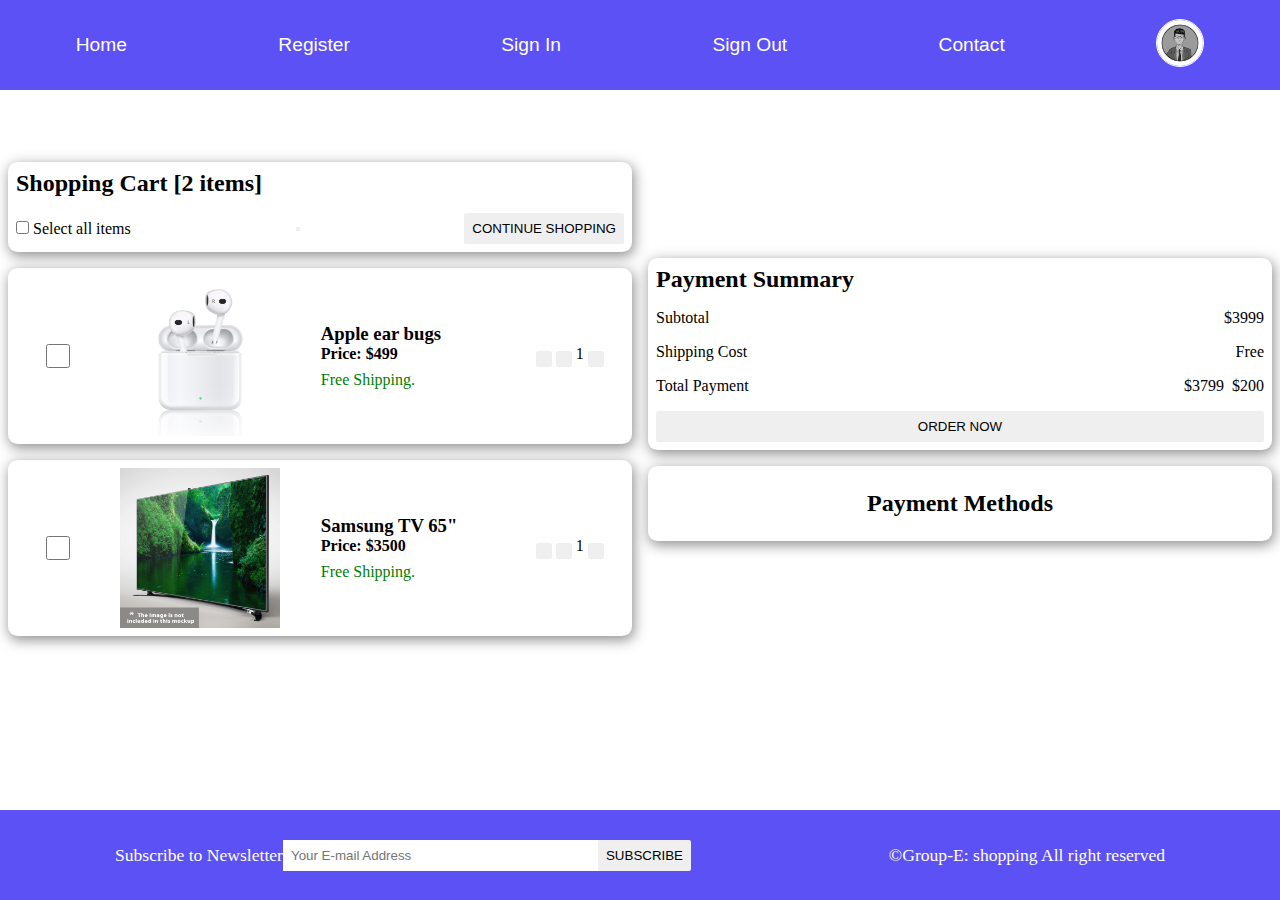
==== cart.html @ 5327df22 "ready for first publish v1.001" ====
<!DOCTYPE html>
<html lang="en">

<head>
    <meta charset="UTF-8">
    <meta http-equiv="X-UA-Compatible" content="IE=edge">
    <meta name="viewport" content="width=device-width, initial-scale=1.0">
    <meta name="description" content="this is an ecomerce project for learning html and css">
    <title>E-commerce</title>
    <link rel="stylesheet" href="https://cdnjs.cloudflare.com/ajax/libs/font-awesome/6.2.1/css/all.min.css"
        integrity="sha512-MV7K8+y+gLIBoVD59lQIYicR65iaqukzvf/nwasF0nqhPay5w/9lJmVM2hMDcnK1OnMGCdVK+iQrJ7lzPJQd1w=="
        crossorigin="anonymous" referrerpolicy="no-referrer" />
    <link rel="stylesheet" href="style.css">
</head>

<body>
    <!-- navbar -->
    <i class="fas fa-bars fa-2x" id="menu-icon"></i>
    <nav id="menu" class="hidden">
        <ul class="nav-upper flex-space-around">
            <li class="nav_list"><a href="index.html" class="nav_link"><i class="fa fa-home" aria-hidden="true"></i> Home</a></li>
            <li class="nav_list"><a href="register.html" class="nav_link">Register</a></li>
            <li class="nav_list"><a href="login.html" class="nav_link">Sign In</a></li>
            <li class="nav_list"><a href="index.html" class="nav_link">Sign Out</a></li>
            <li class="nav_list"><a href="contact.html" class="nav_link">Contact</a></li>
            <li class="nav_list"><a href="profile.html" class="nav_link"><img class="profile-icon"
                        src="./images/person.jpg" alt="profile-icon"></a></li>
        </ul>
    </nav>

    <main>
        <div class="cart flex-center">
            <div class="cart_items">
                <div class="cart_items-heading card">
                    <h2>Shopping Cart [2 items]</h2>
                    <div class="cart_item-action">
                        <label for="select">
                            <input type="checkbox" name="select" id="select">
                            Select all items
                        </label>
                        <button>
                            <i class="fa fa-trash" aria-hidden="true"></i></button>
                        <button class="btn">Continue Shopping</button>
                    </div>
                </div>

                <div class="cart_item card flex-space-around">
                    <input type="checkbox" name="" id="">
                    <img src="./images/product3.jpg" alt="product1" class="cart_item-img">
                    <div class="cart_item-description">
                        <h3>Apple ear bugs</h3>
                        <h4>Price: $499</h4>
                        <p class="cart_item-shipping">Free Shipping.</p>
                    </div>
                    <div class="cart_item-actions">
                        <button class="btn"><i class="fa fa-trash" aria-hidden="true"></i></button>
                        <button class="btn"><i class="fa fa-minus" aria-hidden="true"></i></button>
                        <span>1</span>
                        <button class="btn"><i class="fa fa-plus" aria-hidden="true"></i></button>
                    </div>
                </div>
                <div class="cart_item card flex-space-around">
                    <input type="checkbox" name="" id="">
                    <img src="./images/product11.jpg" alt="product1" class="cart_item-img">
                    <div class="cart_item-description">
                        <h3>Samsung TV 65"</h3>
                        <h4>Price: $3500</h4>
                        <p class="cart_item-shipping">Free Shipping.</p>
                    </div>
                    <div class="cart_item-actions">
                        <button class="btn"><i class="fa fa-trash" aria-hidden="true"></i></button>
                        <button class="btn"><i class="fa fa-minus" aria-hidden="true"></i></button>
                        <span>1</span>
                        <button class="btn"><i class="fa fa-plus" aria-hidden="true"></i></button>
                    </div>
                </div>
            </div>
            <div class="cart_payment">
                <div class="cart_payment-summary card">
                    <h2>Payment Summary</h2>
                    <div>
                        <p>Subtotal</p>
                        <p>$3999</p>
                    </div>
                    <div>
                        <p>Shipping Cost</p>
                        <p>Free</p>
                    </div>
                    <div>
                        <p>Total Payment</p>
                        <p>$3799 &nbsp;<del>$200</del></p>
                    </div>
                    <button class="btn cart_payment-btn">Order Now</button>
                </div>
                <div class="card_payment-methods card">
                    <h2>Payment Methods</h2>
                    <div><i class="fa-brands fa-cc-visa fa-3x" aria-hidden="true"></i>
                        <i class="fa-brands fa-cc-apple-pay fa-3x" aria-hidden="true"></i>
                        <i class="fa-brands fa-cc-amex fa-3x" aria-hidden="true"></i>
                        <i class="fa-brands fa-cc-amazon-pay fa-3x" aria-hidden="true"></i>
                        <i class="fa-brands fa-cc-paypal fa-3x" aria-hidden="true"></i>
                    </div>
                </div>
            </div>
        </div>
    </main>

    <!-- footer  -->
    <footer class="footer flex-space-around">
        <div class="flex-space-around">
            <label for="subscribe">Subscribe to Newsletter</label>
            <input type="email" id="subscribe" name="subscribe" class="footer_input"
                placeholder="Your E-mail Address" />
            <button class="btn btn-subscribe">Subscribe</button>
        </div>
        <div>
            <p>&copy;Group-E: shopping All right reserved</p>
        </div>
    </footer>
    <script src="./Scripts/index.js"></script>
</body>

</html>
---- style.css ----
/* css variables */

:root{
    --primary-color: rgb(92, 81, 245);
    --secondary-color: rgba(158, 107, 253, 0.817);
    --padding: 0.5rem;
    --transition: all 0.3s;
    --border-radious: 0.6rem;
    --box-shadow: 0.1rem 0.2rem 0.8rem rgba(130, 130, 130, 0.9);
}



/* primary codes */

*{
    box-sizing: border-box;
    list-style-type: none; 
    margin: 0;
    padding: 0;
    outline: none;
    text-decoration: none;
}

html{
    scroll-behavior: smooth;
}

img{
    height: 500px;
    width: 500px;
}

.flex-center{
    display: flex;
    justify-content: center;
    align-items: center;

}

.flex-space-around{
    display: flex;
    justify-content: space-around;
    align-items: center;
}

.btn{
    border: none;
    padding: var(--padding);
    cursor: pointer;
    text-transform: uppercase;
    align-items: center;
    border-radius: 2px;
    transition: all 0.3s;
}

.btn:hover{
    background-color: blue;
    color: white;
    transform: scale(0.95);
    border-radius: 10px;
}

.card{
    box-shadow: var(--box-shadow);
    border-radius: var(--border-radious);
    transition: var(--transition);
    padding: var(--padding);
}

.card:hover{
    transform: scale(1.03);
}

.hr-design{
    margin: 0.5rem 0;
}

.dot{
    height: 2rem;
    width: 2rem;
    border-radius: 50%;
    display: inline-block;
}

.red{
    background-color: red;
}

.green{
    background-color: green;
}

.blue{
    background-color: blue;
}

.black{
    background-color: black;
}

.grey{
    background-color: grey;
}

.yellow{
    background-color: yellow;
}

.orange{
    background-color: orange;
}

.text-center{
    text-align: center;
}


/*upper navbar */

#menu-icon{
    display: none;
}

nav{
    font-family: Arial, Helvetica, sans-serif;
    font-size: 1.2rem;
    position: sticky;
    top: 0;
    left: 0;
    z-index: 100;
}

.nav-upper{
    min-height: 10vh;
    background-color: var(--primary-color);
    padding: 1rem 0;
}

.nav_list{
    transition: all 0.3s;
}

.nav_list:hover{
    color: black;
    transform: scale(1.1);
}

.nav_link{
    color: white;
    transition: var(--transition);
}

.nav_link:hover{
    color: black;
    transform: scale(1.2);
}

.profile-icon{
    width: 3rem;
    height: 3rem;
    border-radius: 50%;
    border: white 1px solid;
    filter: saturate(0);
    transition: var(--transition);
}

.profile-icon:hover{
    filter: none;
}


/* lower navbar */

.nav-lower{
    min-height: 10vh;
    background-color: var(--secondary-color);
}

.nav_brand{
    font-size: 1.5rem;
}




/* header  */

.header{
    padding: 4rem 0;
    height: 80vh;
    background: url(./images/bg3.jpg) no-repeat center;
    background-attachment: fixed;
    background-size: cover;
}

.banner{
    width: 100%;
    height: 100%;
    flex-direction: column;
}

.banner_title{
    font-size: 4rem;
    background-color: rgba(153, 0, 255, 0.1);
    padding: 1rem;
    border-radius: 5;
}

.features{
    width: 100%;

}

.feature{
    background-image: linear-gradient(50deg, rgb(23, 120, 255), rgb(247, 0, 255));
    color: white;
    border-radius: var(--border-radious);
    padding: 1rem;
    width: 15rem;
    flex-direction: column;
    gap: 1rem;
}

.feature_icon{
    font-size: 2.3rem;
}


/* main content  */
main{
    padding: 4rem 0;
    min-height: 80vh;
}

.sidebar{
    flex: 0.5;
    padding: var(--padding);
    display: flex;
    flex-direction: column;
    justify-content: center;
    gap: 1rem;
    background-image: linear-gradient(50deg, rgb(235, 23, 239), rgb(68, 24, 242));
    border-radius: var(--border-radious);
    position: sticky;
    top: 10rem;
    left: 0;
    z-index: 100;
}

.main-content{
    flex: 3;
    padding: var(--padding);
}

.actions_sort select{
    padding: var(--padding);
}

.actions_search input{
    padding: var(--padding);
    width: 15rem;
}

.actions_search button{
    margin-left: -0.3rem;
    border: 1px solid;
    padding: 0.55rem;
}

.products{
    display: grid;
    grid-template-columns: repeat(3, minmax(0, 1fr));
    gap: 2rem;
    padding: 2rem 0;
}

.product{
    position: relative;
}

.badge{
    position: absolute;
    top: 0;
    left: 0;
    background-image: linear-gradient(50deg, rgb(255, 39, 248), rgb(45, 48, 228));
    color: white;
    padding: 4px 8px;
    border-radius: 5px;
    text-align: center;
    z-index: 10;
}

.product_img{
    width: 100%;
    height: 15rem;
    transition: var(--transition);
}

.product_body{
    padding: var(--padding);
    display: flex;
    flex-direction: column;
    gap: 0.5rem;
}

.learn-more{
    color: blue;
}

.pagination{
    display: flex;
    justify-content: center;
    align-items: center;
}



/* product details here  */

.product_details-left{
    flex: 1;
}

.product_details-left img{
    height: 20rem;
    width: 30rem;
}

.product_details-right{
    flex: 1;
    flex-direction: column;
    display: flex;
    gap: 0.5rem;
}


/* cart designing */
.cart{
    padding: var(--padding);
    gap: 1rem;
}

.cart .card{
    margin-bottom: 1rem;
}

.cart_items{
    flex: 1;
    
}
.cart_payment{
    flex: 1;
}

.cart_item-action{
    margin-top: 1rem;
    display: flex;
    justify-content: space-between;
    align-items: center;
}

.cart_item input{
    flex: 0.1;
    height: 1.5rem;
    width: 1.5rem;
}

.cart_item-img{
    flex: 0.2;
    width: 15rem;
    height: 10rem;
}

.cart_item-description{
    flex: 0.4;
}

.cart_item-shipping{
    color: green;
    margin-top: 0.5rem;
}

.cart_item-action{
    flex: 0.2;
}

.cart_payment-summary div{
    display: flex;
    justify-content: space-between;
    align-items: center;
    margin: 1rem 0;
}

.cart_payment-btn{
    width: 100%;
}

.card_payment-methods h2{
    text-align: center;
    margin: 1rem;
}

.card_payment-methods div{
    display: flex;
    justify-content: center;
    align-items: center;
    gap: 1rem;
}



/* registration and login form  */
.register{
    display: flex;
    flex-direction: column;
    justify-content: center;
    align-items: center;
    gap: 3rem;
    min-height: 60vh;
}

.register .card{
    width: 40rem;
    height: 30rem;
}

.form{
    flex: 1;
    display: flex;
    flex-direction: column;
    gap: 1rem;
}

.form-control input{
    height: 3rem;
    width: 80%;
    border-radius: 10px;
    margin: 5px;
}

.form-control:first-child{
    margin-top: 2rem;
}

#terms{
    height: 1rem;
    width: 1rem;
    margin-right: 0.5rem;
}

.register h2{
    text-decoration: underline;
}

.contact-btn{
    background-image: linear-gradient(45deg, rgb(123, 0, 255), rgb(255, 0, 212));
    border-radius: 5px;
    width: 30%;
}



/* profile styling */
.profile{
    flex-direction: column;
    gap: 3rem;

}

.profile .card{
    padding: var(--padding);
    width: 30rem;
    flex-direction: column;
    gap: 1rem;
}

.profile-img{
    border-radius: 50%;
    border: 1px solid;
}



/* contact page  */
.contact-section{
    min-height: 52vh;
}

.contact-container{
    margin: 3rem;
}

.contact-address{
    flex: 1;
    gap: 2rem;
    flex-direction: column;
}

.contact_map{
    width: 80%;
}


.form-control textarea{
    flex: 0.8;
    padding: var(--padding);
    border: 1px solid;
    resize: none;
    height: 12vh;
    border-radius: 5px;
}



/* footer  */

.footer{
    padding: 1rem;
    background-color: var(--primary-color);
    min-height: 10vh;
    color: white;
    font-size: 1.1rem;
}

.btn-subscribe{
    margin-left: -5px;
}

.footer_input{
    border: none;
    padding: var(--padding);
    width: 20rem;
}




@media (max-width: 992px) {
    .flex-space-around{
        flex-direction: column;
        gap: 1rem;
        padding: 1rem 0;
    }

    #menu-icon{
        display: block;
        text-align: center;
        margin: 1rem;
        cursor: pointer;
    }

    .hidden{
        display: none;
    }

    .header{
        height: 100vh;
    }

    .products{
        grid-template-columns: repeat(2, minmax(0, 1fr));
    }

    .banner_title{
        font-size: 2rem;
        padding: 10px;
    }

    .cart_items, .cart_payment{
        width: 90%;
    }

    .register .card{
        width: 20rem;
        height: 30rem;
    }

    .contact-container{
        flex-direction: column;
    }

    .form{
        width: 30rem;
    }

}


@media (max-width: 768px) {
    .products{
        grid-template-columns: repeat(1, minmax(0, 1fr));
    }

    .register .card{
        height: 30rem;
    }

    .profile{
        scale: 0.8;
    }

    .profile-img{
        scale: 0.7;
    }

    .cart{
        flex-direction: column;
    }

    .form{
        width: 23rem;
    }

    .contact-address{
        scale: 0.8;

    }
}
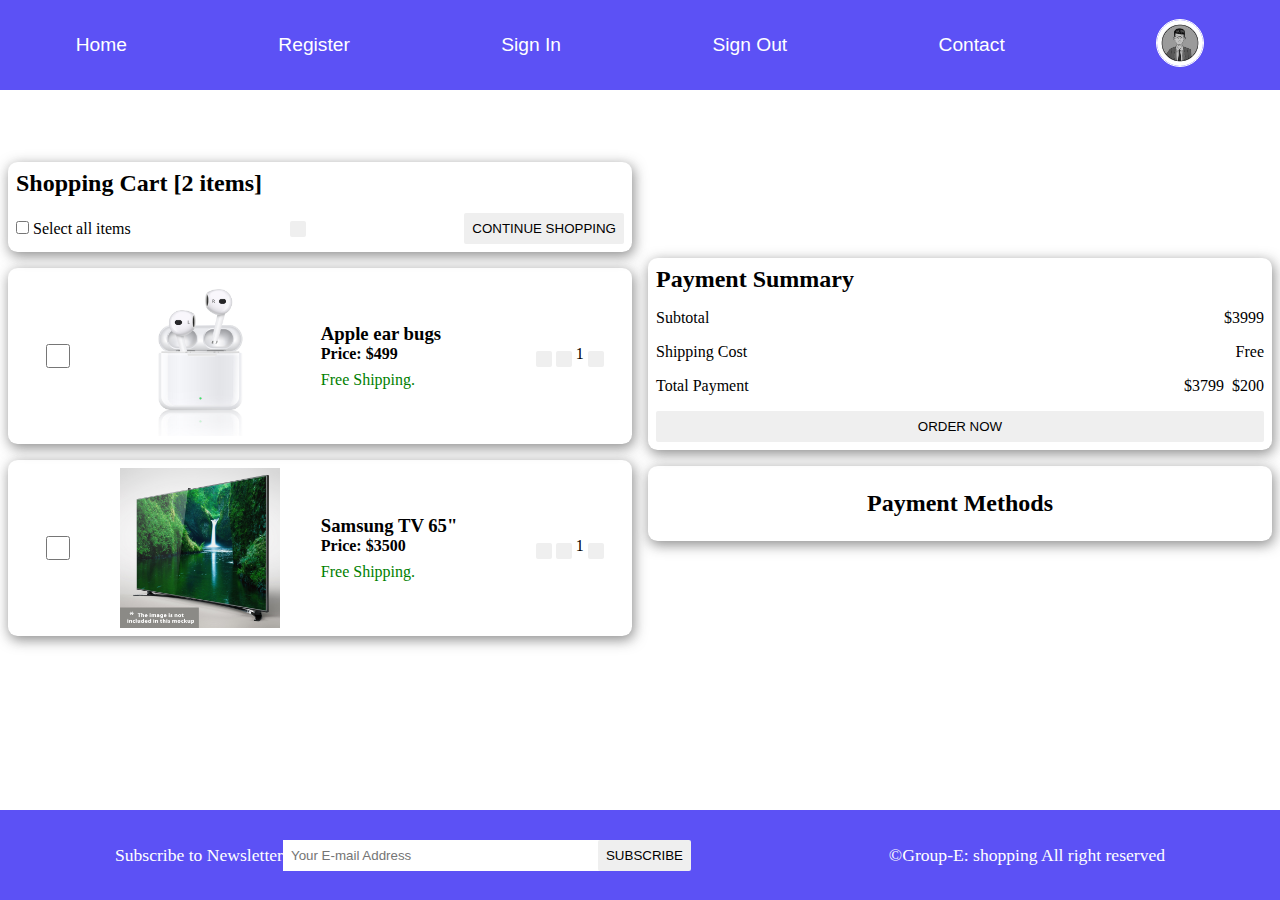
==== commit aab38300: "fixed some problem with register and login section" ====
--- a/cart.html
+++ b/cart.html
@@ -38,7 +38,7 @@
                             <input type="checkbox" name="select" id="select">
                             Select all items
                         </label>
-                        <button>
+                        <button class="btn">
                             <i class="fa fa-trash" aria-hidden="true"></i></button>
                         <button class="btn">Continue Shopping</button>
                     </div>
--- a/style.css
+++ b/style.css
@@ -456,7 +456,7 @@
 .contact-btn{
     background-image: linear-gradient(45deg, rgb(123, 0, 255), rgb(255, 0, 212));
     border-radius: 5px;
-    width: 30%;
+    width: 40%;
 }
 
 
@@ -572,7 +572,7 @@
     }
 
     .register .card{
-        width: 20rem;
+        width: 30rem;
         height: 30rem;
     }
 
@@ -582,6 +582,10 @@
 
     .form{
         width: 30rem;
+    }
+
+    .sidebar{
+        display: none;
     }
 
 }
@@ -593,6 +597,7 @@
     }
 
     .register .card{
+        width: 25rem;
         height: 30rem;
     }
 
